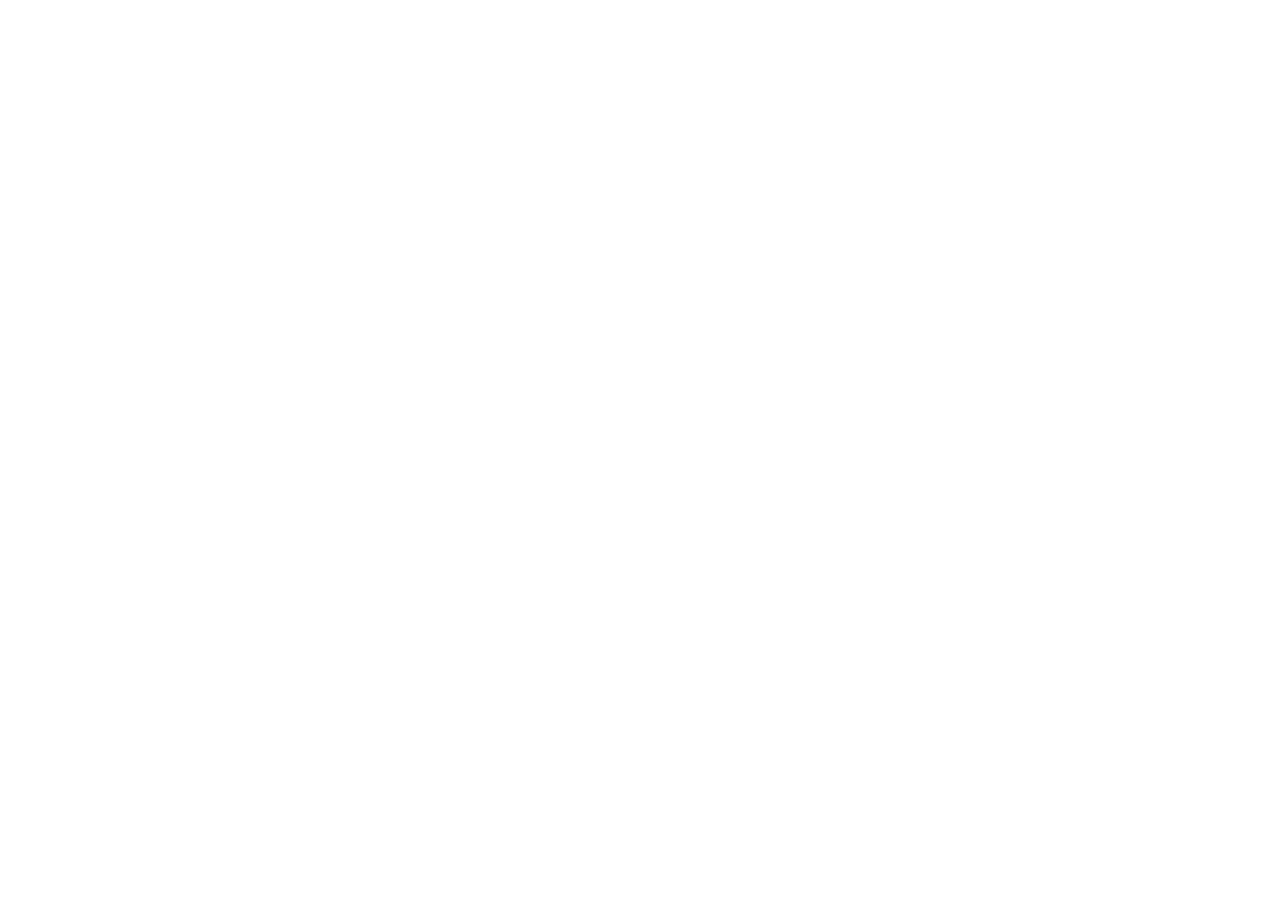
==== main/View/fast-initial-view/html/fast-initial-view-template.html @ cf41b3e8 "Website Control Unit [v0.0.5] | Fetching automatically models && templates; Optional - on demand -  " ====
<!DOCTYPE html>
<html lang="en">

<head>
	<meta charset="utf-8" />
	<meta http-equiv="Content-Security-Policy" content="default-src 'none'; script-src c4b.solutions 'unsafe-eval' 'unsafe-inline' https://www.google-analytics.com data:; style-src c4b.solutions 'unsafe-inline' https://fonts.googleapis.com; font-src c4b.solutions https://fonts.googleapis.com/ https://fonts.gstatic.com; img-src c4b.solutions https://www.google-analytics.com; connect-src c4b.solutions; worker-src 'self'" />
	<meta name="google" content="notranslate" />
	<meta name="robots" content="index,follow" />
	<meta name="googlebot" content="index,follow" />
	<meta name="description"
		content="Changing 4 Better by Lukasz Dabrowski | Zmieniając na Lepsze wg Łukasz Dąbrowski | Fast Initial View - approach to TTFP | Software for Better Tomorrow | Krakow | Kraków" />
	<title>C4B Solutions | C4B Design | C4B Software | Lukasz Dabrowski - Software Engineer | Łukasz Dąbrowski - Inżynier Oprogramowania</title>
	<style>
		/* here come CSS rules for Above-The-Fold-View */
		.splash {
			background-image: url('/View/fast-initial-view/images/core/splash_logo.png'); /* absolute path from the server root */
			background-repeat: no-repeat;
			background-size: 100% 500px;

			height: 500px;

			margin-left: auto;
			margin-right: auto;
			margin-top: 9em;

			opacity: 0;

			width: 543px;
		}

		.progressInfo {
			float: left;

			font-size: 2em;
			font-family: cursive;

			left: 43.5%;

			margin-top: 0.3em;

			position: relative;

			width: 34%;

			visibility: hidden;
		}

		.inline {
			display: inline-block;
		}

		.progress_1,
		.progress_2,
		.progress_3 {
			border: 1px solid #C10C06;

			height: 0.05em;

			width: 60px;
		}
	</style>
	<link rel="icon" href="/favicon.ico" />
</head>

<body>
	<div class="splash"></div>
	<div class="progressInfo">
		<div class="inline progress_1"></div>
		<div class="inline progress_2"></div>
		<div class="inline progress_3"></div>
	</div>
</body>

</html>
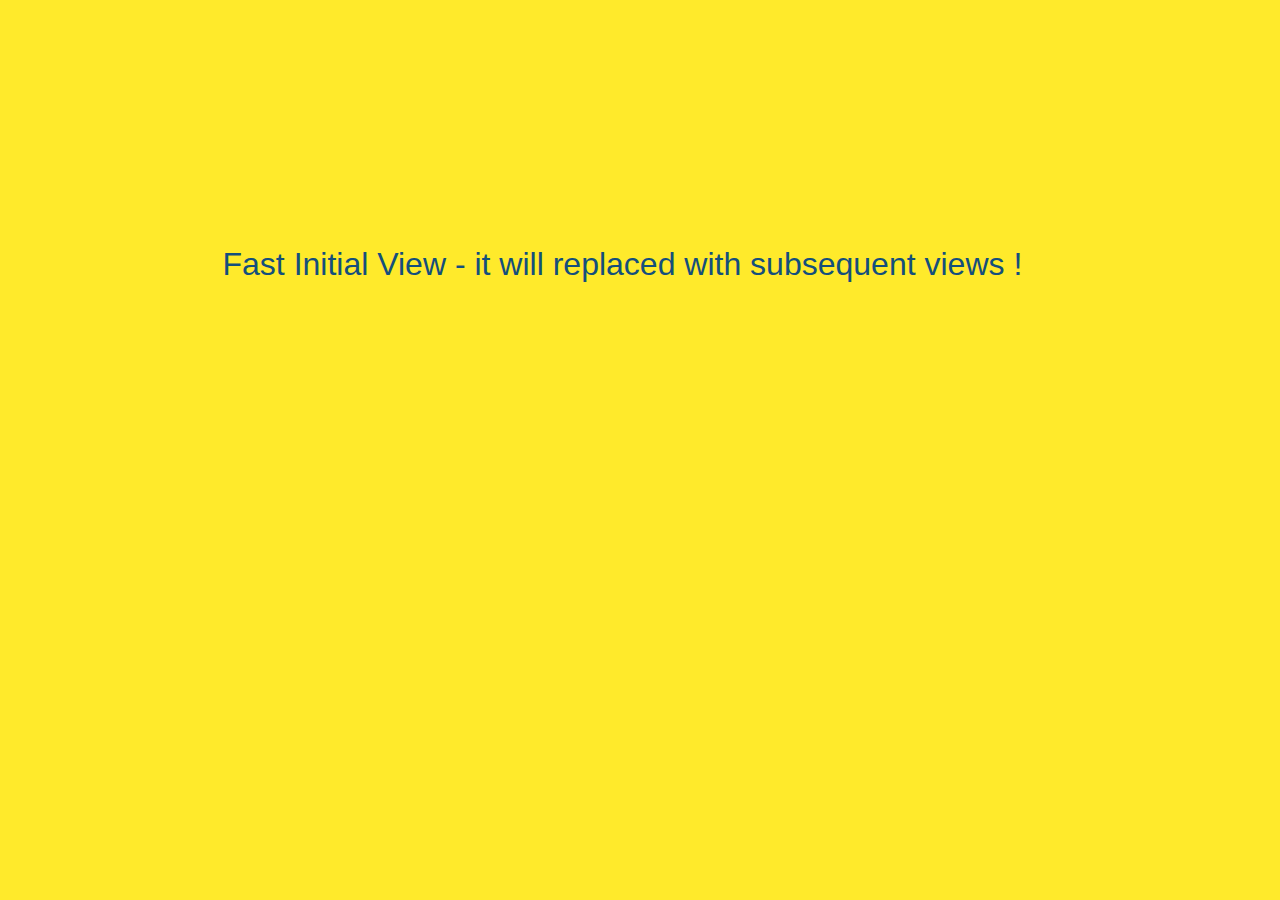
==== commit 3012bd1d: "WCU [v0.0.7] | 2019-05-09 12:55 AM Local Time" ====
--- a/main/View/fast-initial-view/html/fast-initial-view-template.html
+++ b/main/View/fast-initial-view/html/fast-initial-view-template.html
@@ -3,7 +3,6 @@
 
 <head>
 	<meta charset="utf-8" />
-	<meta http-equiv="Content-Security-Policy" content="default-src 'none'; script-src c4b.solutions 'unsafe-eval' 'unsafe-inline' https://www.google-analytics.com data:; style-src c4b.solutions 'unsafe-inline' https://fonts.googleapis.com; font-src c4b.solutions https://fonts.googleapis.com/ https://fonts.gstatic.com; img-src c4b.solutions https://www.google-analytics.com; connect-src c4b.solutions; worker-src 'self'" />
 	<meta name="google" content="notranslate" />
 	<meta name="robots" content="index,follow" />
 	<meta name="googlebot" content="index,follow" />
@@ -12,63 +11,32 @@
 	<title>C4B Solutions | C4B Design | C4B Software | Lukasz Dabrowski - Software Engineer | Łukasz Dąbrowski - Inżynier Oprogramowania</title>
 	<style>
 		/* here come CSS rules for Above-The-Fold-View */
-		.splash {
-			background-image: url('/View/fast-initial-view/images/core/splash_logo.png'); /* absolute path from the server root */
-			background-repeat: no-repeat;
-			background-size: 100% 500px;
+		body {
+			background-color: rgb(255, 234, 43);
 
-			height: 500px;
+			width: 96%;
+		}
+
+		div.fast_initial_view_frame {
+			color: rgb(20, 79, 124);
+
+			font-family: 'Franklin Gothic Medium', 'Arial Narrow', Arial, sans-serif;
+			font-size: 2em;
 
 			margin-left: auto;
 			margin-right: auto;
-			margin-top: 9em;
+			margin-top: 20%;
 
-			opacity: 0;
+			text-align: center;
 
-			width: 543px;
-		}
-
-		.progressInfo {
-			float: left;
-
-			font-size: 2em;
-			font-family: cursive;
-
-			left: 43.5%;
-
-			margin-top: 0.3em;
-
-			position: relative;
-
-			width: 34%;
-
-			visibility: hidden;
-		}
-
-		.inline {
-			display: inline-block;
-		}
-
-		.progress_1,
-		.progress_2,
-		.progress_3 {
-			border: 1px solid #C10C06;
-
-			height: 0.05em;
-
-			width: 60px;
+			width: 98%;
 		}
 	</style>
 	<link rel="icon" href="/favicon.ico" />
 </head>
 
 <body>
-	<div class="splash"></div>
-	<div class="progressInfo">
-		<div class="inline progress_1"></div>
-		<div class="inline progress_2"></div>
-		<div class="inline progress_3"></div>
-	</div>
+	<div class="fast_initial_view_frame">Fast Initial View - it will replaced with subsequent views !</div>
 </body>
 
 </html>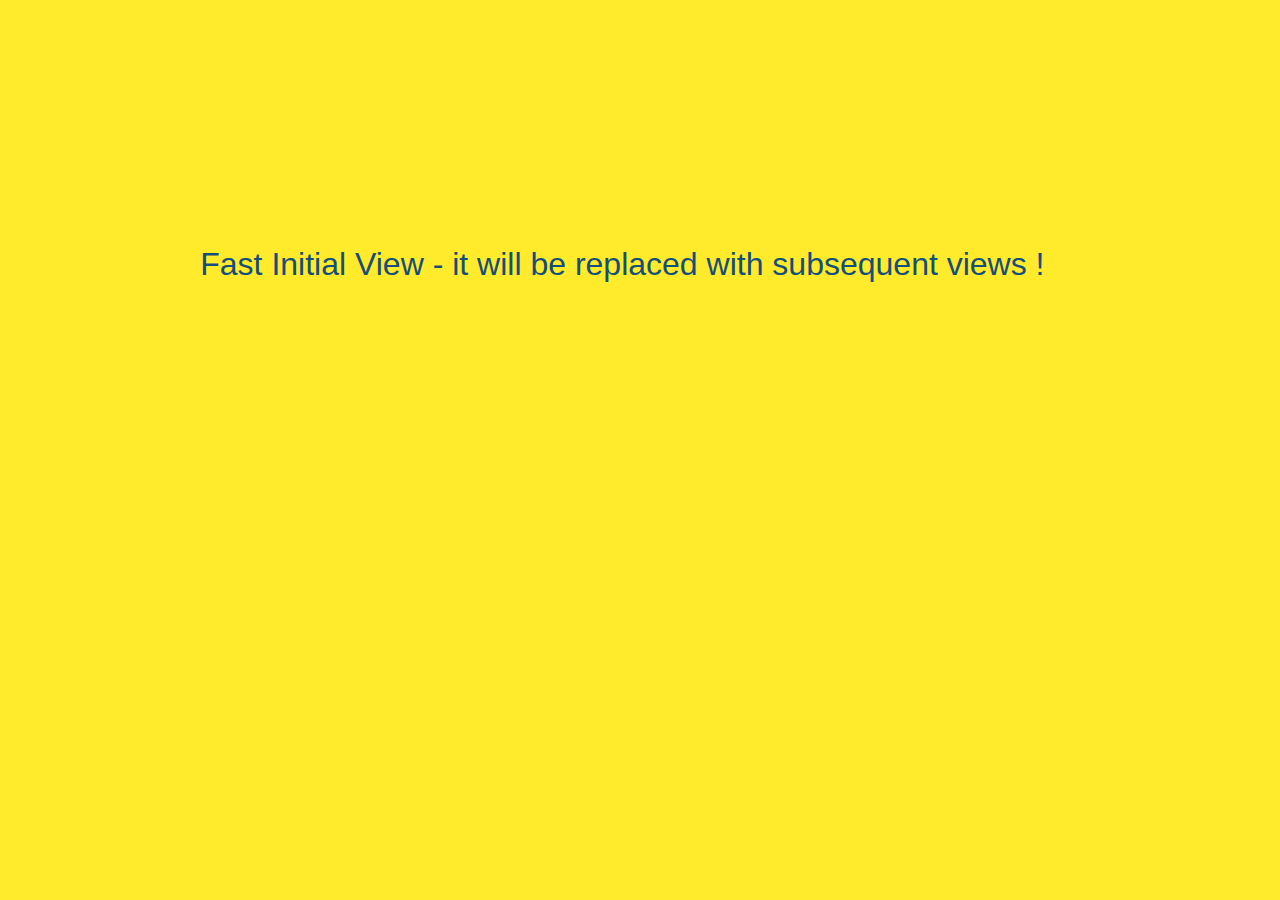
==== commit eb94b713: "WCU [v0.0.9] | RC - ViewPresenter CSS's enhans; events' naming refresh ! | 2019-05-13 3:30 PM Local " ====
--- a/main/View/fast-initial-view/html/fast-initial-view-template.html
+++ b/main/View/fast-initial-view/html/fast-initial-view-template.html
@@ -36,7 +36,7 @@
 </head>
 
 <body>
-	<div class="fast_initial_view_frame">Fast Initial View - it will replaced with subsequent views !</div>
+	<div class="fast_initial_view_frame">Fast Initial View - it will be replaced with subsequent views !</div>
 </body>
 
 </html>